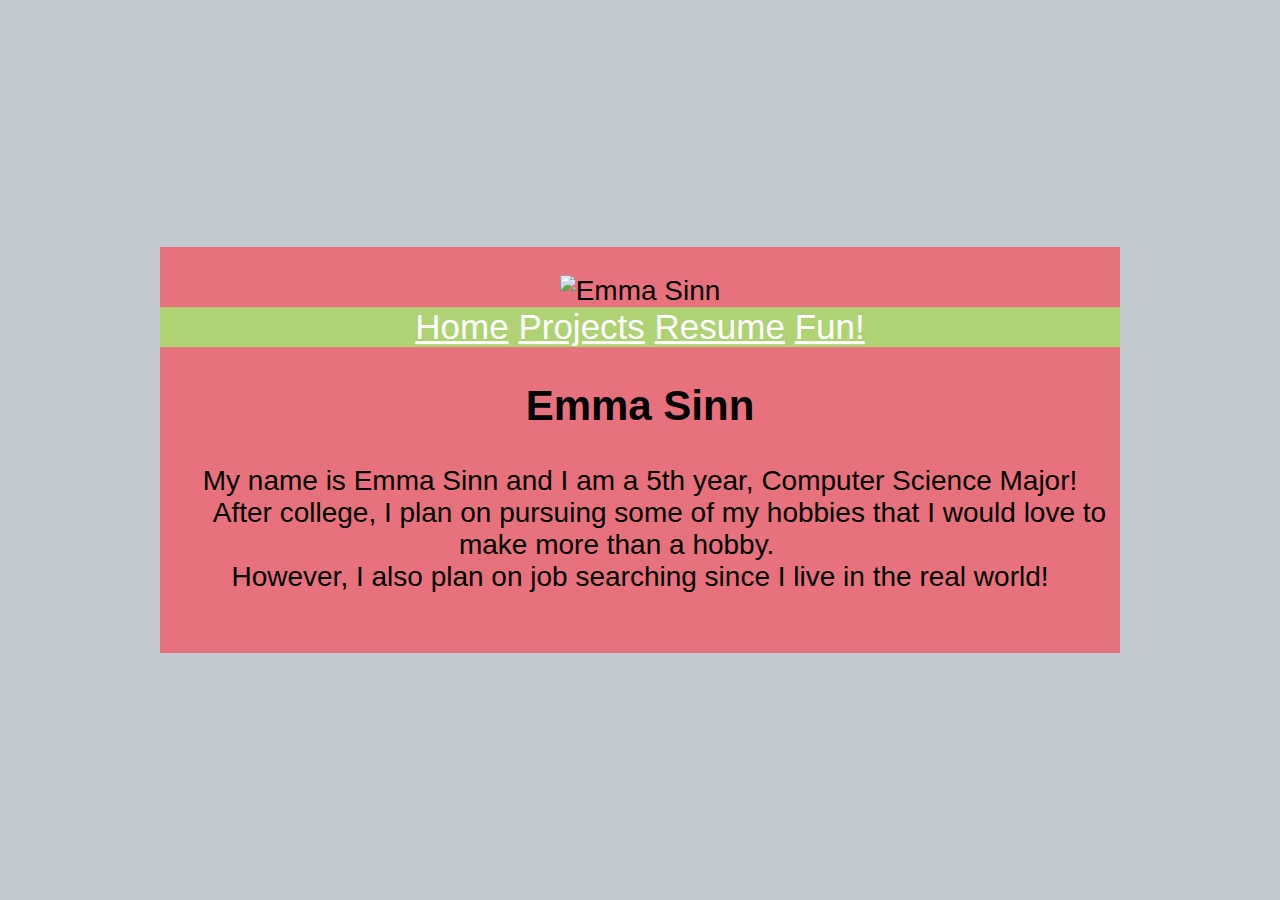
==== index.html @ 622b6827 "Add files via upload" ====
<!DOCTYPE html>
<html>
    <head>
        <meta charset="utf-8">
        <meta name="viewport" content="width=device-width, initial-scale=1"/>
        <title>Emma Sinn</title>
        <link rel="stylesheet" href="style.css"/>
    </head>
    <body>
        <div class="Box">
            <p></p>
            <img src="images/EmmaHeadshot.JPG" alt="Emma Sinn" width="20%">
            <div class="NavBar">
                <a style = "color: white" href="index.html">Home</a>
                <a style = "color: white" href="projects.html">Projects</a>
                <a style = "color: white" href="resume.html">Resume</a>
                <a style = "color: white" href="funstuff.html">Fun!</a>
            </div>
            <h2>
                Emma Sinn
            </h2>
            <p>
                My name is Emma Sinn and I am a 5th year, Computer Science Major!<br>
                &nbsp &nbsp &nbspAfter college, I plan on pursuing some of my hobbies that I would love to make more than a hobby. &nbsp &nbsp &nbsp<br>
                However, I also plan on job searching since I live in the real world!<br><br>
            </p>
        </div>
    </body>
</html>
---- style.css ----
body {
    background-color: #C2CAD0;
    color: black;
    font-family: 'Haettenschweiler', 'Arial Narrow Bold', 'sans-serif';
}

.Box {
    width: 75%;
    height: fit-content;
    position: fixed;
    top: 50%;
    left: 50%;
    transform: translate(-50%, -50%);
    background-color: #E7717D;
    color: black;
    text-align: center;
    font-family: Helvetica, Arial, sans-serif;
    font-size: 175%;
}

a:link{color:#2346C8;}
    a:visited { color:#A81CA5;}
    a:hover{ color: #7C7EEF;}
    a:focus{ color: #7C7EEF;}
    a:active{ color: #FF1A1A;}



.NavBar {
    float: Top;
    font-size: 125%;
    width: 100%;
    height: fit-content;
    color: black;
    background: #AFD275;
    box-shadow: black;

}
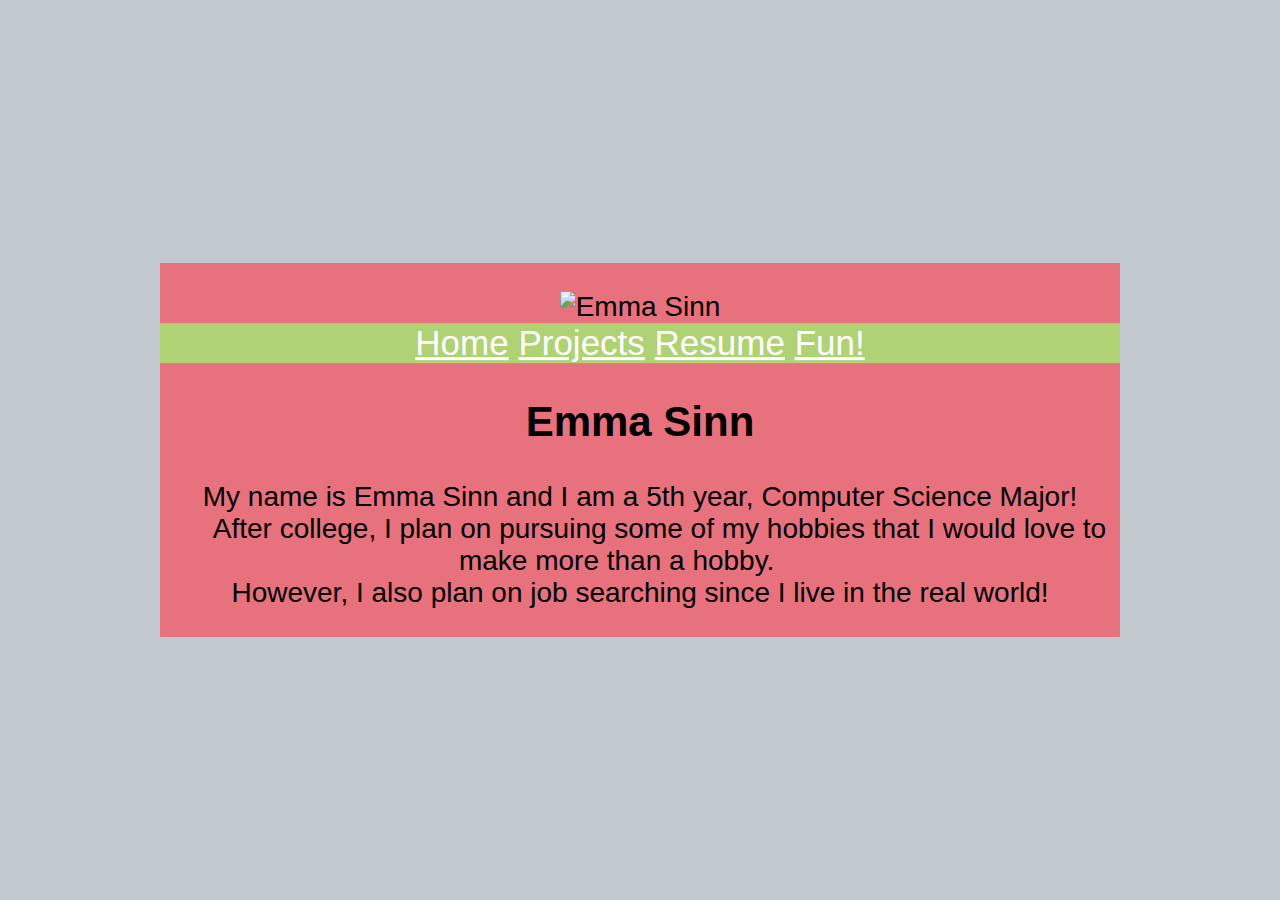
==== commit 8952771c: "Update index.html" ====
--- a/index.html
+++ b/index.html
@@ -22,9 +22,9 @@
             <p>
                 My name is Emma Sinn and I am a 5th year, Computer Science Major!<br>
                 &nbsp &nbsp &nbspAfter college, I plan on pursuing some of my hobbies that I would love to make more than a hobby. &nbsp &nbsp &nbsp<br>
-                However, I also plan on job searching since I live in the real world!<br><br>
+                However, I also plan on job searching since I live in the real world!
             </p>
         </div>
     </body>
 </html>
-    +    
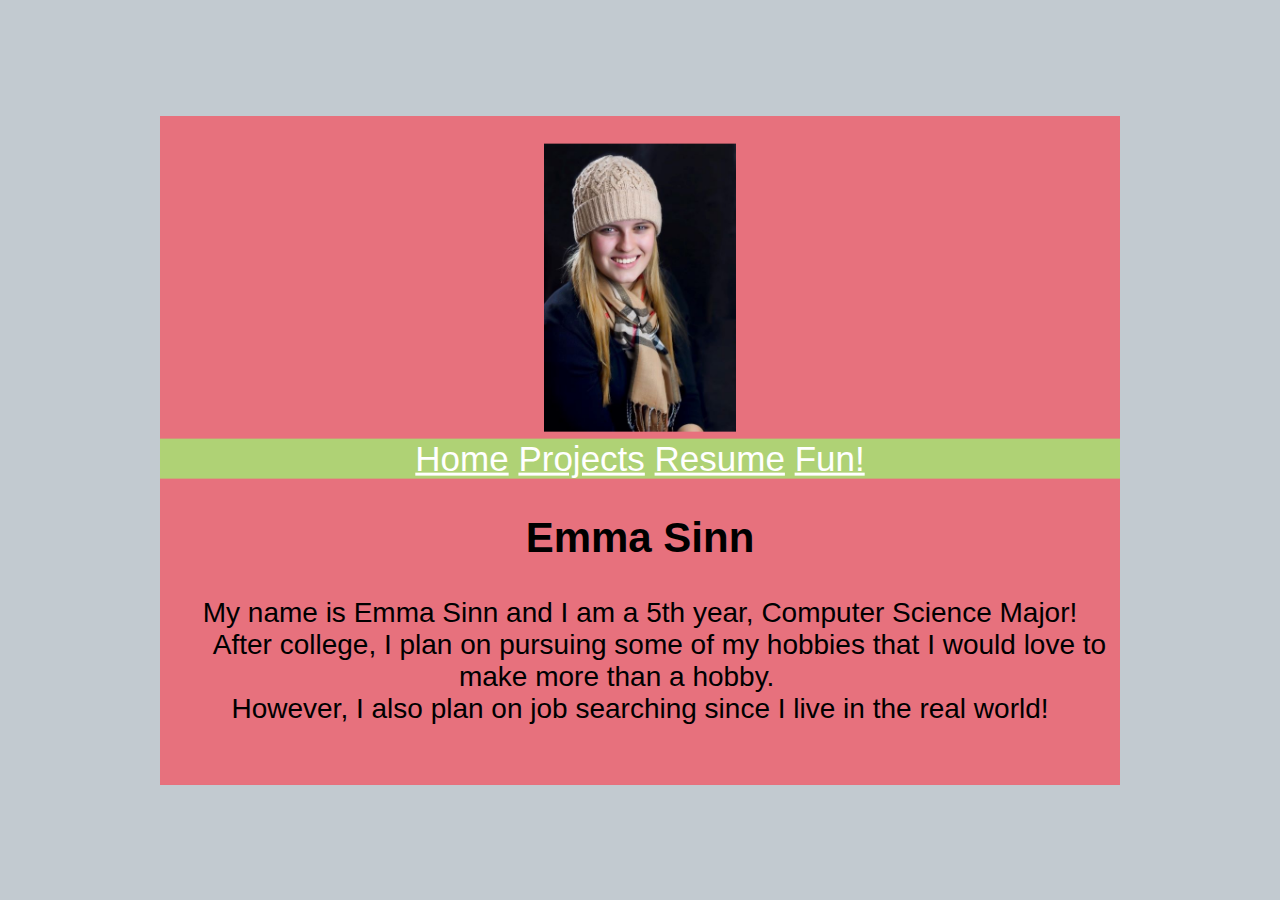
==== commit b44b98d3: "Update index.html" ====
--- a/index.html
+++ b/index.html
@@ -22,9 +22,9 @@
             <p>
                 My name is Emma Sinn and I am a 5th year, Computer Science Major!<br>
                 &nbsp &nbsp &nbspAfter college, I plan on pursuing some of my hobbies that I would love to make more than a hobby. &nbsp &nbsp &nbsp<br>
-                However, I also plan on job searching since I live in the real world!
+                However, I also plan on job searching since I live in the real world!<br><br>
             </p>
         </div>
     </body>
 </html>
-    
+   
